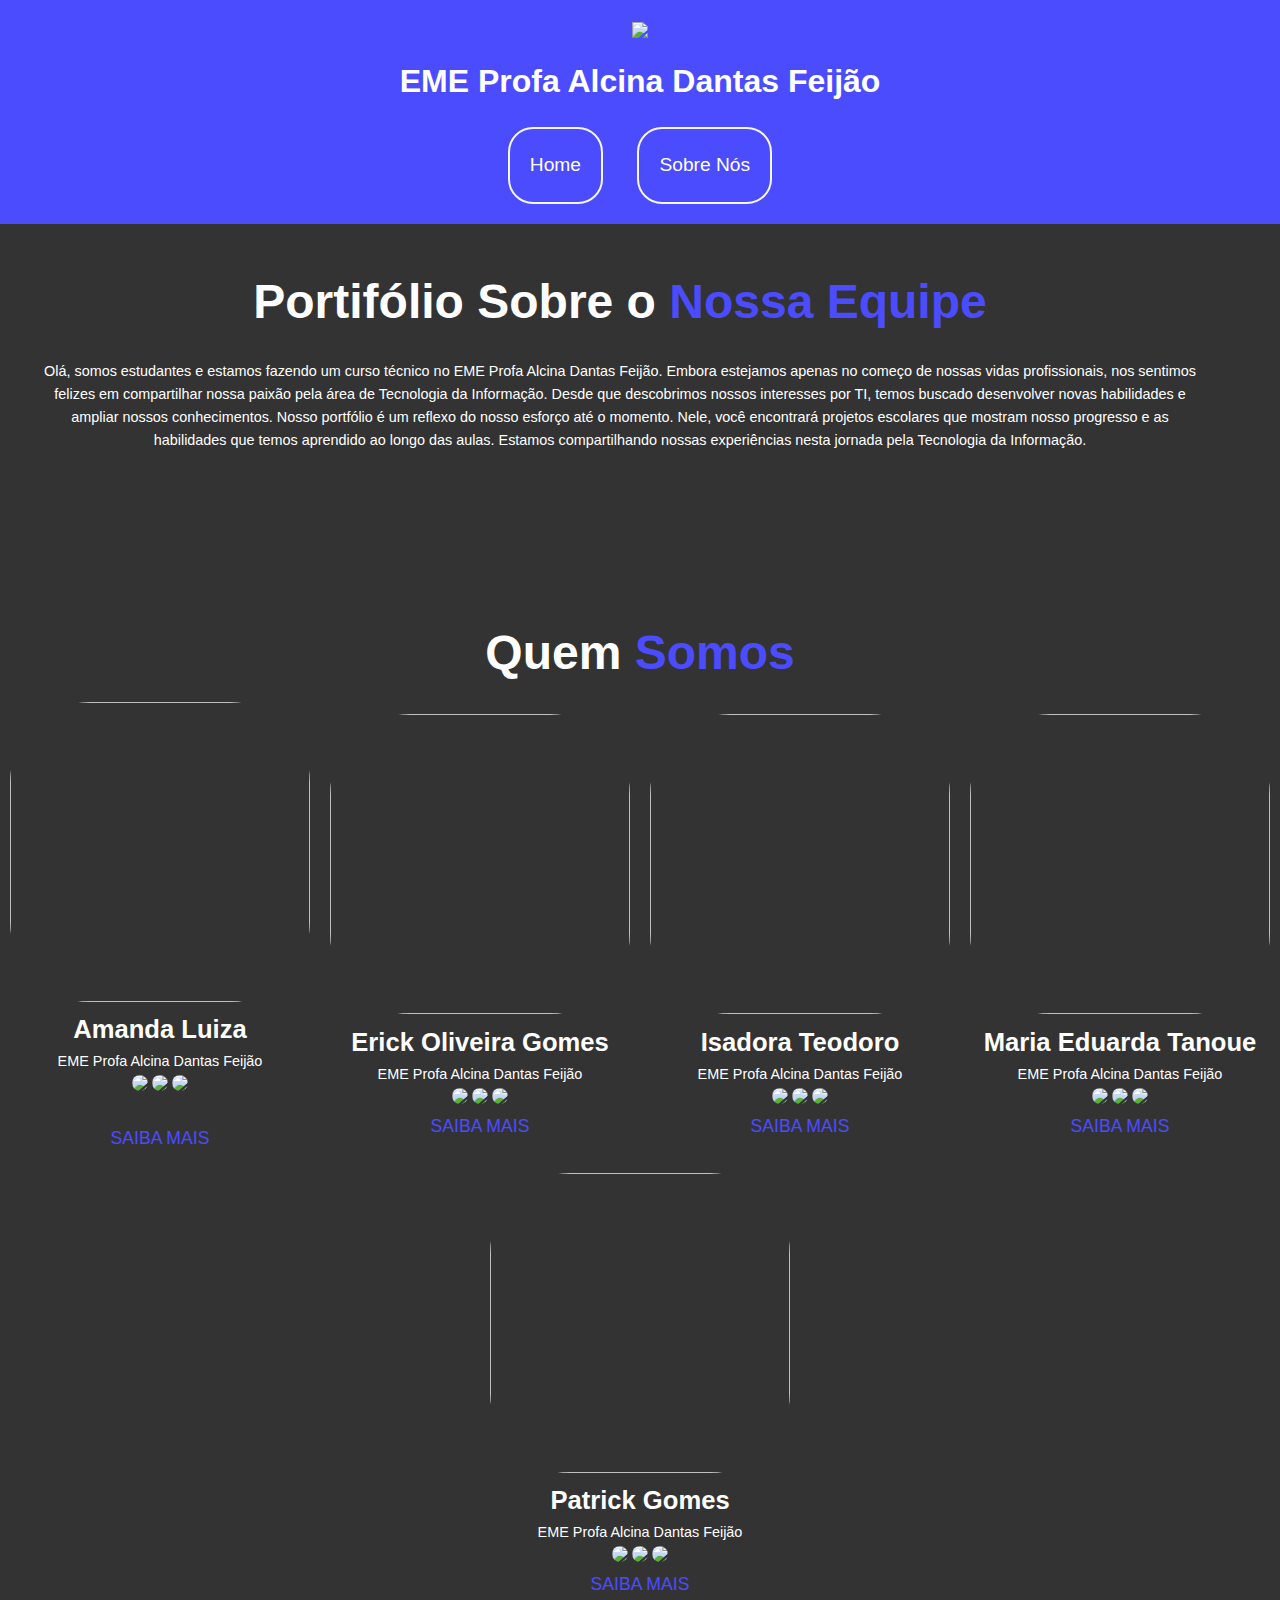
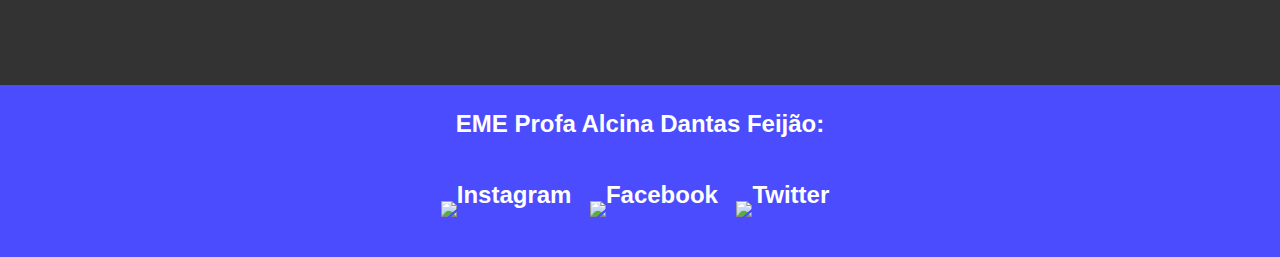
==== html/index.html @ cec973fe "HTML" ====
<!--
Nome: Amanda Luiza Dias Santos    Nº: 02   Turma: 3°B
Nome: Erick Oliveira Gomes        Nº: 08 
Nome: Isadora Cassioti Teodoro    Nº: 13 
Nome: Maria Eduarda Tanoue        Nº: 21 
Nome: Patrick Gomes de Sousa      Nº: 25
-->
<!DOCTYPE html>
<html lang="pt-BR">
<head>
    <meta charset="UTF-8">
    <meta name="viewport" content="width=device-width, initial-scale=1.0">
   <title>Portiforio</title>
    <link rel="stylesheet" href="../style/style.css">
    <link rel="stylesheet" href="../style/cabeçalho.css">
    <link rel="stylesheet" href="../style/apresentação.css">
    <link rel="stylesheet" href="../style/footer.css">
    <link rel="stylesheet" href="../style/media-query.css">
</head>

<body>
  <header class="cabecalho">
    <div class="cabecalho__marca">
    <img class="cabecalho__marca__logo" src="../img/logoalcina.png">
    <h1 class="cabecalho__marca__nome">EME Profa Alcina Dantas Feijão</h1>
</div>

<nav class="cabecalho__menu">
<a class="cabecalho__menu__link" href="../html/../html/index.html">Home</a>
<a class="cabecalho__menu__link" href="../html/Amanda.html">Sobre Nós</a>
</nav>
</header>

<main class="apresentacao">
  <section class="apresentacao__conteudo">
  <h1 class="apresentacao__conteudo__titulo">Portifólio Sobre o <strong class="titulo-destaque">Nossa Equipe</strong></h1>
  <p class="apresentacao__conteudo__texto">
    Olá, somos estudantes e estamos fazendo um curso técnico no EME Profa Alcina Dantas Feijão.
    Embora estejamos apenas no começo de nossas vidas profissionais, nos sentimos felizes em compartilhar
    nossa paixão pela área de Tecnologia da Informação. Desde que descobrimos nossos interesses por TI, temos
    buscado desenvolver novas habilidades e ampliar nossos conhecimentos. Nosso portfólio é um reflexo do nosso
    esforço até o momento. Nele, você encontrará projetos escolares que mostram nosso progresso e as habilidades
    que temos aprendido ao longo das aulas. Estamos compartilhando nossas experiências nesta jornada pela Tecnologia da Informação.</p>
<br><br><br><br>
</main>
  <h1 class="quem_somos">Quem <strong class="titulo-destaque">Somos</strong></h1>

 <!-- Quem Somos-->
 <!--AMANDA-->
<div class="container_card">
 <div class="card">
  <img src="../img/amanda.png" width="300px" height="300px">
  <h1 class="name">Amanda Luiza</h1>
  <p class="escola">EME Profa Alcina Dantas Feijão</p>
  <a class="card_link" href="https://www.instagram.com/mandysz._/"> 
  <img src="../img/instagram.png" class="card_link_imagem"></a>

  <a class="card_link" href="https://twitter.com/ashuglyyy">
  <img src="../img/twitter.png" class="card_link_imagem"></a>

  <a class="card_link" href="https://github.com/japanegra">
  <img src="../img/github.png" class="card_link_imagem"></a>
  <br><br>
  <a class="saiba_mais" href="../html/Amanda.html">SAIBA MAIS</a>
 </div>
<!--ERICK-->
 <div class="card">
  <img src="../img/erick.png" width="300px" height="300px">
  <h1 class="name">Erick Oliveira Gomes</h1>
  <p class="escola">EME Profa Alcina Dantas Feijão</p>
  <a class="card_link" href="https://www.instagram.com/erickog_011/">   
  <img src="../img/instagram.png" class="card_link_imagem"></a>

  <a class="card_link" href="https://twitter.com/ErickOliveiraG7">
  <img src="../img/twitter.png" class="card_link_imagem"></a>

  <a class="card_link" href="https://github.com/ERKOGomes">
  <img src="../img/github.png" class="card_link_imagem"></a>
  <br>
  <a class="saiba_mais" href="../html/Erick.html">SAIBA MAIS</a>
 </div>

<!--ISADORA-->
 <div class="card">
  <img src="../img/Isadora.png" width="300px" height="300px">
  <h1 class="name">Isadora Teodoro</h1>
  <p class="escola">EME Profa Alcina Dantas Feijão</p>
  <a class="card_link" href="https://www.instagram.com/isa.teodoroo?igsh=MXM5bnFqd2k1a2o4NA%3D%3D&utm_source=qr">
  <img src="../img/instagram.png" class="card_link_imagem"></a>

  <a class="card_link" href="https://twitter.com/teodoroiisa16">
  <img src="../img/twitter.png" class="card_link_imagem"></a>

  <a class="card_link" href="https://github.com/isadoraloira">
  <img src="../img/github.png" class="card_link_imagem"></a>
  <br>
  <a class="saiba_mais" href="../html/Isadora.html">SAIBA MAIS</a>
 </div>
    
<!--MADU-->
 <div class="card">
  <img src="../img/maria.png" width="300px" height="300px">
  <h1 class="name">Maria Eduarda Tanoue</h1>
  <p class="escola">EME Profa Alcina Dantas Feijão</p>
  <a class="card_link" href="https://www.instagram.com/_ii04am?igsh=OGd0bWozcHpyaWQx">
  <img src="../img/instagram.png" class="card_link_imagem"></a>

  <a class="card_link" href="https://twitter.com/deusa_madu">
  <img src="../img/twitter.png" class="card_link_imagem"></a>
  
  <a class="card_link" href="https://github.com/ii04am">
  <img src="../img/github.png" class="card_link_imagem"></a>
  <br>
  <a class="saiba_mais" href="../html/Maria.html">SAIBA MAIS</a>
 </div>

<!--PATRICK-->
  <div class="card">
   <img src="../img/patrick.png" width="300px" height="300px">
   <h1 class="name">Patrick Gomes</h1>
   <p class="escola">EME Profa Alcina Dantas Feijão</p>
   <a class="card_link" href="https://www.instagram.com/patrick_g_ss/"> 
  <img src="../img/instagram.png" class="card_link_imagem"></a>

  <a class="card_link" href="https://twitter.com/Patrick_g_s1">
  <img src="../img/twitter.png" class="card_link_imagem"></a>
    
  <a class="card_link" href="https://github.com/PatrickGSousa">
  <img src="../img/github.png" class="card_link_imagem"></a>
<br>
  <a class="saiba_mais" href="../html/Patrick.html">SAIBA MAIS</a>
  </div>
</div>
<br><br><br>
<!-- FOOTER -->
<footer>
  <div class="footer_links">
      <h2 class="footer_links_subtitulo">EME Profa Alcina Dantas Feijão:</h2>
      <a class="footer_links_navegacao" href="https://www.instagram.com/emealcinadantasfeijao/"> 
      <img src="../img/instagram.png" class="footer_links_navegacao_imagem">Instagram</a>

      <a class="footer_links_navegacao" href="https://www.facebook.com/emealcina">
      <img src="../img/facebook.png" class="footer_links_navegacao_imagem">Facebook</a>

      <a class="footer_links_navegacao" href="https://twitter.com/emealcina">
      <img src="../img/twitter.png" class="footer_links_navegacao_imagem">Twitter</a>
      
      

    </div>



</body>
</html>
---- style/style.css ----
:root {
    --cor-de-fundo: #333333;
    --cor-do-cabeçalho: #4c4cff;
    --branco: #FFFFFF;
    --preto: #000000;
    --fonte-principal: 'Russo One', sans-serif;
}

* {
    margin: 0;
    padding: 0;
    box-sizing: border-box;
}


/* Corpo */
body {
    font-family: var(--fonte-principal);
    background-color: var(--cor-de-fundo);
    color: var(--cor-de-fundo);
    line-height: 1.6;
}
---- style/cabeçalho.css ----
/* Cabeçalho */
.cabecalho {
    background-color: var(--cor-do-cabeçalho);
    padding: 20px 0;
    text-align: center;
}

.cabecalho__marca__logo {
    width: 100px;
}

.cabecalho__marca__nome {
    font-family: var(--fonte-principal);
    font-size: 2rem;
    color: var(--branco);
    margin-top: 10px;
}

.cabecalho__menu {
    margin-top: 20px;
}

.cabecalho__menu__link {
    display: inline-block;
    font-size: 1.2rem;
    color: var(--branco);
    text-decoration: none;
    border: 2px solid #F6F6F6;
    padding: 21px 20px;
    border-radius: 25px;
    margin: 0 15px;
    transition: color 0.3s ease;
}

.cabecalho__menu__link:hover {
    color: var(--preto);
}
---- style/apresentação.css ----
/* Apresentação */
.apresentacao {
    display: flex;
    justify-content: space-between;
    padding: 40px;
}

.apresentacao__conteudo {
    flex: 1;
    padding-right: 40px;
    text-align: center;
}

.apresentacao__conteudo__titulo {
    font-family: var(--fonte-principal);
    font-size: 3rem;
    color: var(--branco);
    margin-bottom: 20px;
}

.titulo-destaque {
    color: var(--cor-do-cabeçalho);
}

.apresentacao__conteudo__texto {
    font-size: 0.9rem;
    color: var(--branco);
    margin-bottom: 20px;
}


/* CARD */
.quem_somos {
    font-size: 3rem;
    color: var(--branco);
    text-align: center;
    font-family: var(--fonte-principal);
}

.container_card {
    display: flex;
    justify-content: center;
    align-items: center;
    flex-wrap: wrap;
    height: 100%;
  }
  
.card {
    margin: 10px; 
    text-align: center;
  }

.card img {
    border-radius: 80px;
}
 
.name {
    font-size: 1.6rem;
    color: var(--branco);
}

.escola {
    font-size: 0.9rem;
    color: var(--branco);
}

.card_link_imagem {
    width: 45px;
}
---- style/footer.css ----
/* FOOTER DE TODAS AS PAGINAS */
.footer_links {
    background-color: var(--cor-do-cabeçalho);
    padding: 20px 0;
    text-align: center;
    margin-top: auto;
}

.footer_links_subtitulo {
    font-family: var(--fonte-principal);
    font-size: 1.5rem;
    color: var(--branco);
    margin-bottom: 10px;
}

.footer_links_navegacao {
    font-size: 1.5rem;
    font-weight: 700;
    color: var(--branco);
    border: 2px solid var(--cor-do-cabeçalho);
    padding: 21px 0px;
    border-radius: 13px;
    text-decoration: none;
    display: inline-block;
    margin-right: 10px;
    text-align: center;
}

.footer_links_navegacao_imagem {
    width: 45px;
    margin-bottom: -14px;
}

.footer_links_navegacao:hover {
    color: #1a0ec2;
    border-radius: 15px;
    transition: color 0.3s ease;
}

.footer_imagem {
    border-radius: 10%;
    max-width: 25%;
    height: auto;
}

.footer_imagem_conteudo {
    font-family: var(--fonte-principal);
    font-size: 1.5rem;
    color: var(--branco);
    margin-bottom: 10px;
}

.saiba_mais {
    font-size: 1.1rem;
    font-family: var(--fonte-principal);
    color: var(--cor-do-cabeçalho);
    text-decoration: none;
}
---- style/media-query.css ----
@charset "UTF-8";

@media screen and (max-width: 800px) {
    .apresentacao__conteudo__titulo {
        font-size: 2rem;
    }
    
    .quem_somos {
        font-size: 2rem;
    }
}

@media screen and (max-width: 500px) {
    .apresentacao__conteudo__titulo {
        font-size: 1.5rem;
    }
    
    .quem_somos {
        font-size: 1.5rem;
    }
}


/* Página Individual */
@media screen and (max-width: 871px) {
    .container_hard {
        display: inline-block;
        height: 100%;
    }

    .container_soft {
        display: inline-block;
        height: 100%;
    }

    .card {
        margin-left: 0px;
      }
}
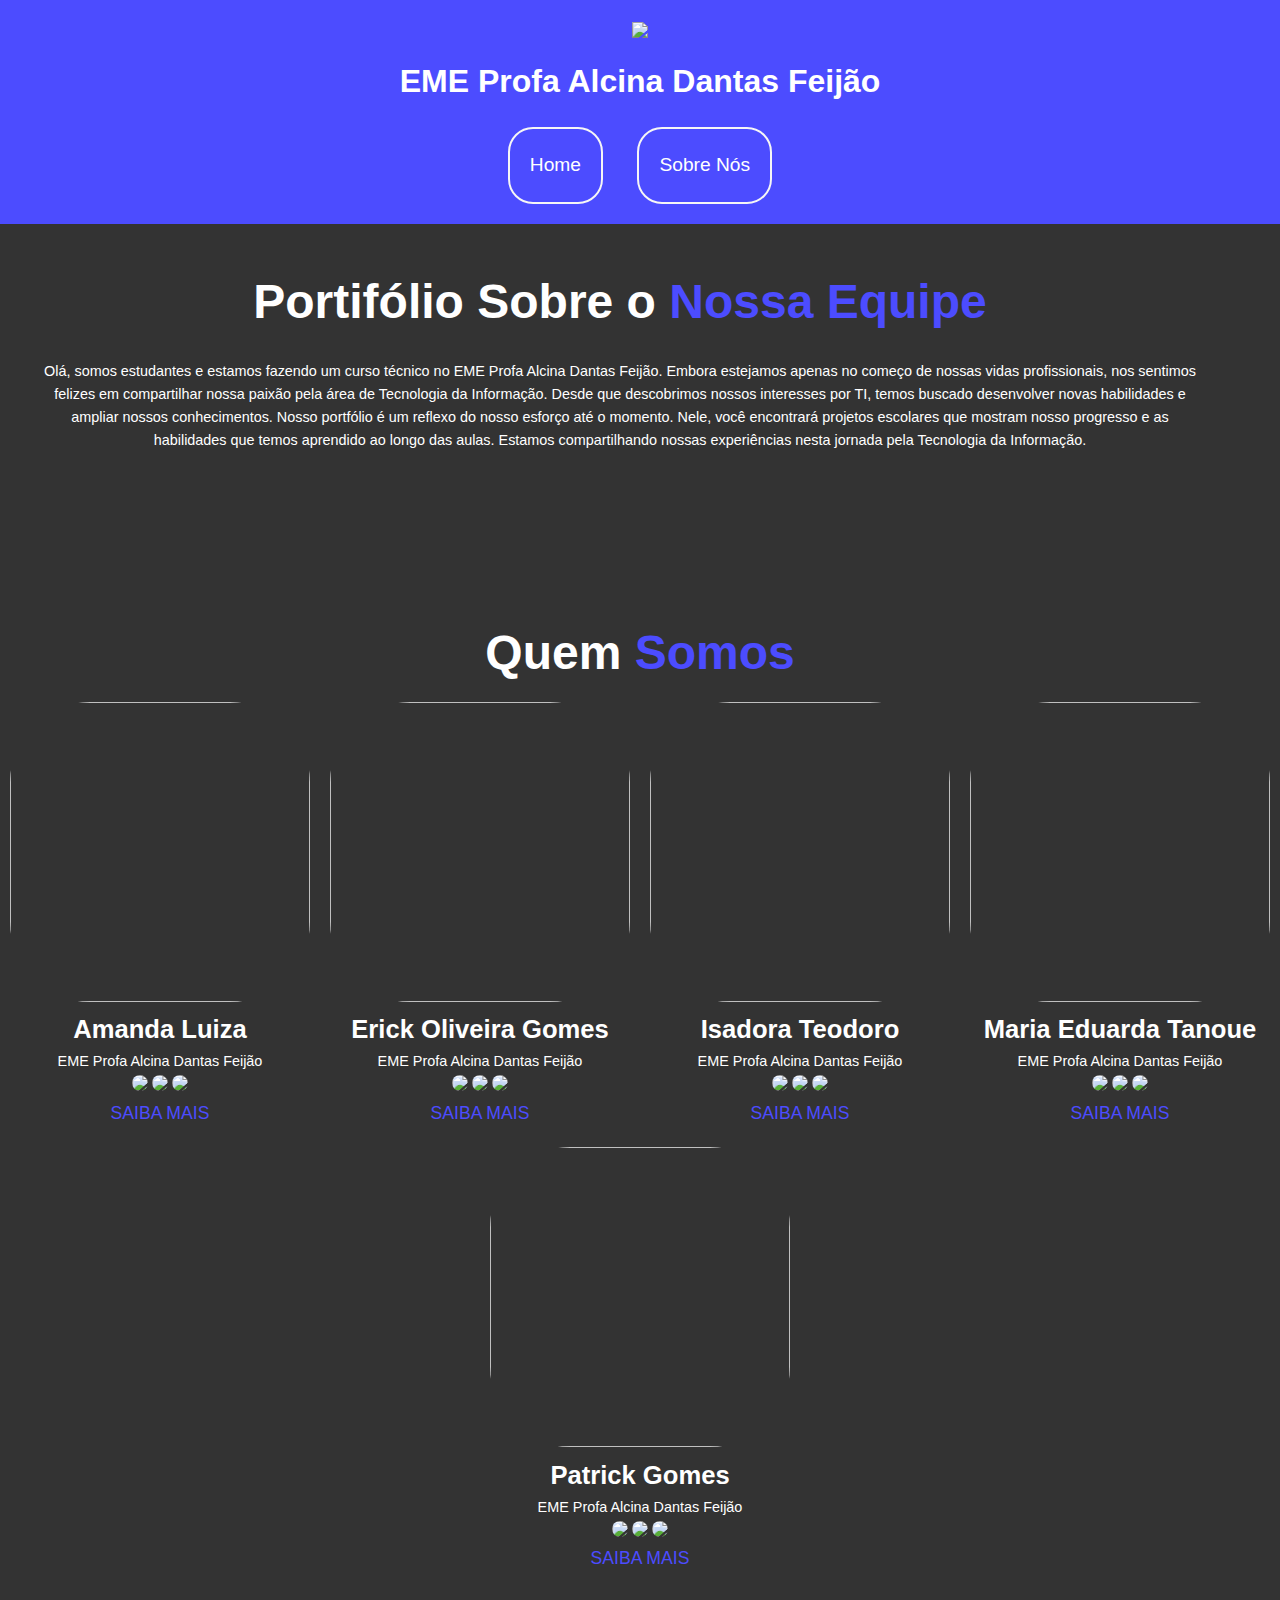
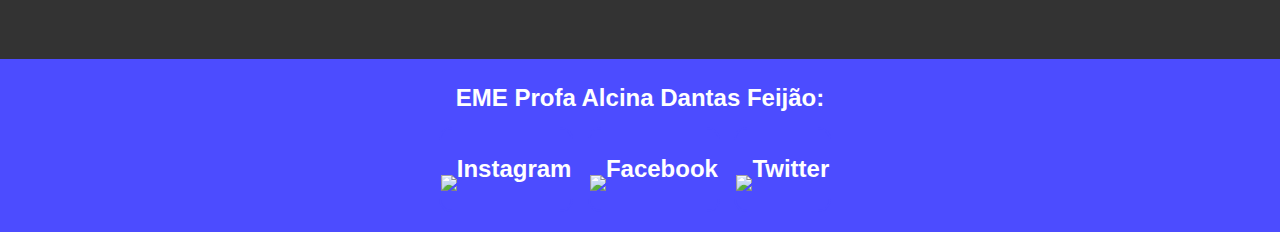
==== commit 73963f16: "HTML" ====
--- a/html/index.html
+++ b/html/index.html
@@ -60,7 +60,7 @@
 
   <a class="card_link" href="https://github.com/japanegra">
   <img src="../img/github.png" class="card_link_imagem"></a>
-  <br><br>
+  <br>
   <a class="saiba_mais" href="../html/Amanda.html">SAIBA MAIS</a>
  </div>
 <!--ERICK-->
--- a/style/media-query.css
+++ b/style/media-query.css
@@ -1,25 +1,12 @@
 @charset "UTF-8";
-
 @media screen and (max-width: 800px) {
     .apresentacao__conteudo__titulo {
         font-size: 2rem;
     }
-    
     .quem_somos {
         font-size: 2rem;
     }
 }
-
-@media screen and (max-width: 500px) {
-    .apresentacao__conteudo__titulo {
-        font-size: 1.5rem;
-    }
-    
-    .quem_somos {
-        font-size: 1.5rem;
-    }
-}
-
 
 /* Página Individual */
 @media screen and (max-width: 871px) {
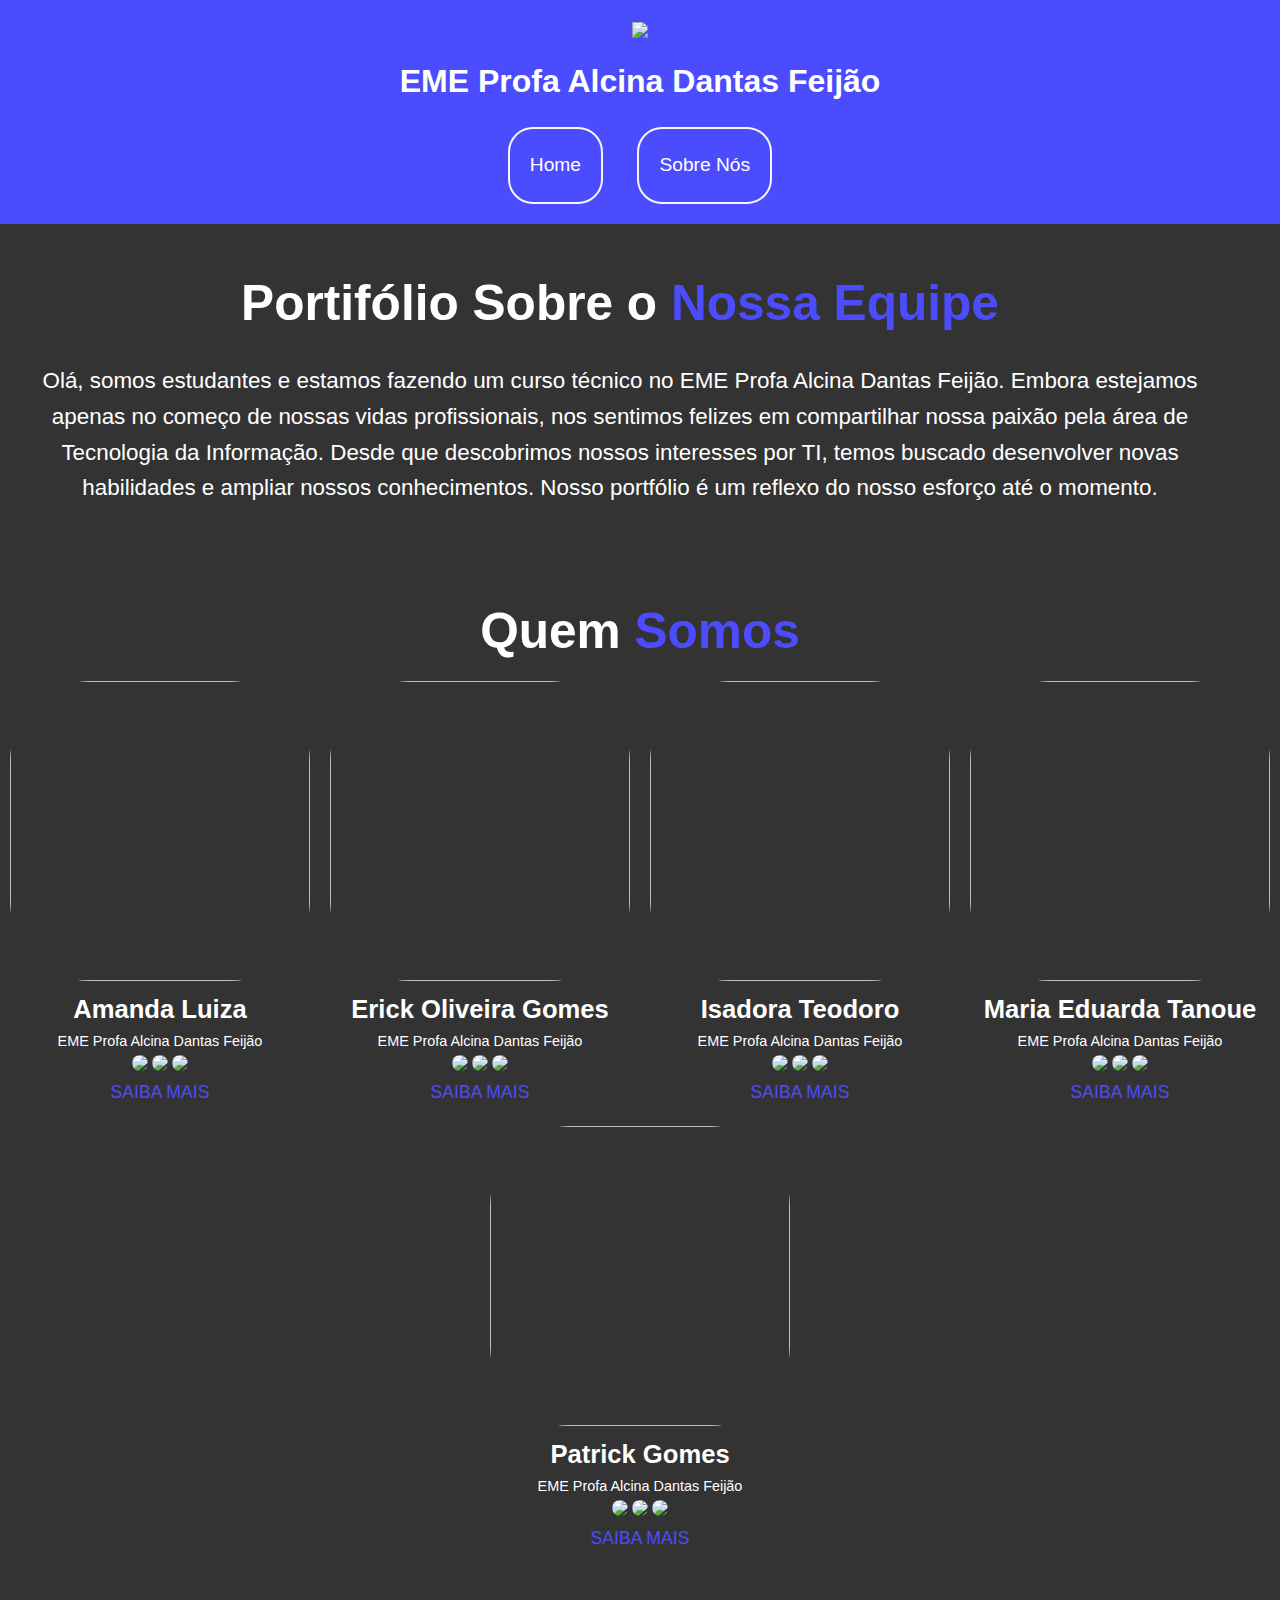
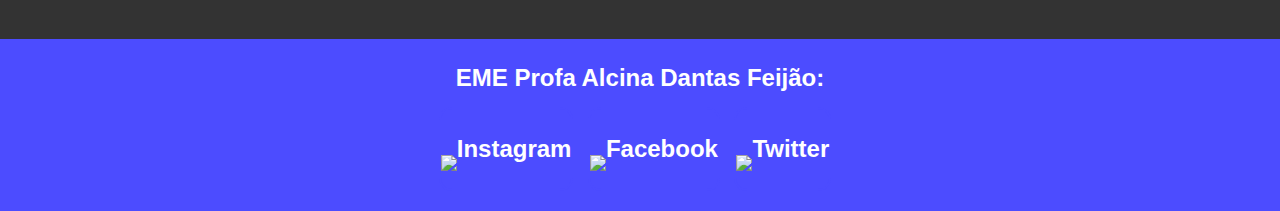
==== commit c8bf5d74: "HTML" ====
--- a/html/index.html
+++ b/html/index.html
@@ -39,9 +39,8 @@
     Embora estejamos apenas no começo de nossas vidas profissionais, nos sentimos felizes em compartilhar
     nossa paixão pela área de Tecnologia da Informação. Desde que descobrimos nossos interesses por TI, temos
     buscado desenvolver novas habilidades e ampliar nossos conhecimentos. Nosso portfólio é um reflexo do nosso
-    esforço até o momento. Nele, você encontrará projetos escolares que mostram nosso progresso e as habilidades
-    que temos aprendido ao longo das aulas. Estamos compartilhando nossas experiências nesta jornada pela Tecnologia da Informação.</p>
-<br><br><br><br>
+    esforço até o momento.</p>
+<br>
 </main>
   <h1 class="quem_somos">Quem <strong class="titulo-destaque">Somos</strong></h1>
 
--- a/style/apresentação.css
+++ b/style/apresentação.css
@@ -6,14 +6,13 @@
 }
 
 .apresentacao__conteudo {
-    flex: 1;
     padding-right: 40px;
     text-align: center;
 }
 
 .apresentacao__conteudo__titulo {
     font-family: var(--fonte-principal);
-    font-size: 3rem;
+    font-size: 3.1rem;
     color: var(--branco);
     margin-bottom: 20px;
 }
@@ -23,7 +22,7 @@
 }
 
 .apresentacao__conteudo__texto {
-    font-size: 0.9rem;
+    font-size: 1.4rem;
     color: var(--branco);
     margin-bottom: 20px;
 }
@@ -31,7 +30,7 @@
 
 /* CARD */
 .quem_somos {
-    font-size: 3rem;
+    font-size: 3.1rem;
     color: var(--branco);
     text-align: center;
     font-family: var(--fonte-principal);
@@ -67,5 +66,3 @@
 .card_link_imagem {
     width: 45px;
 }
-
-
